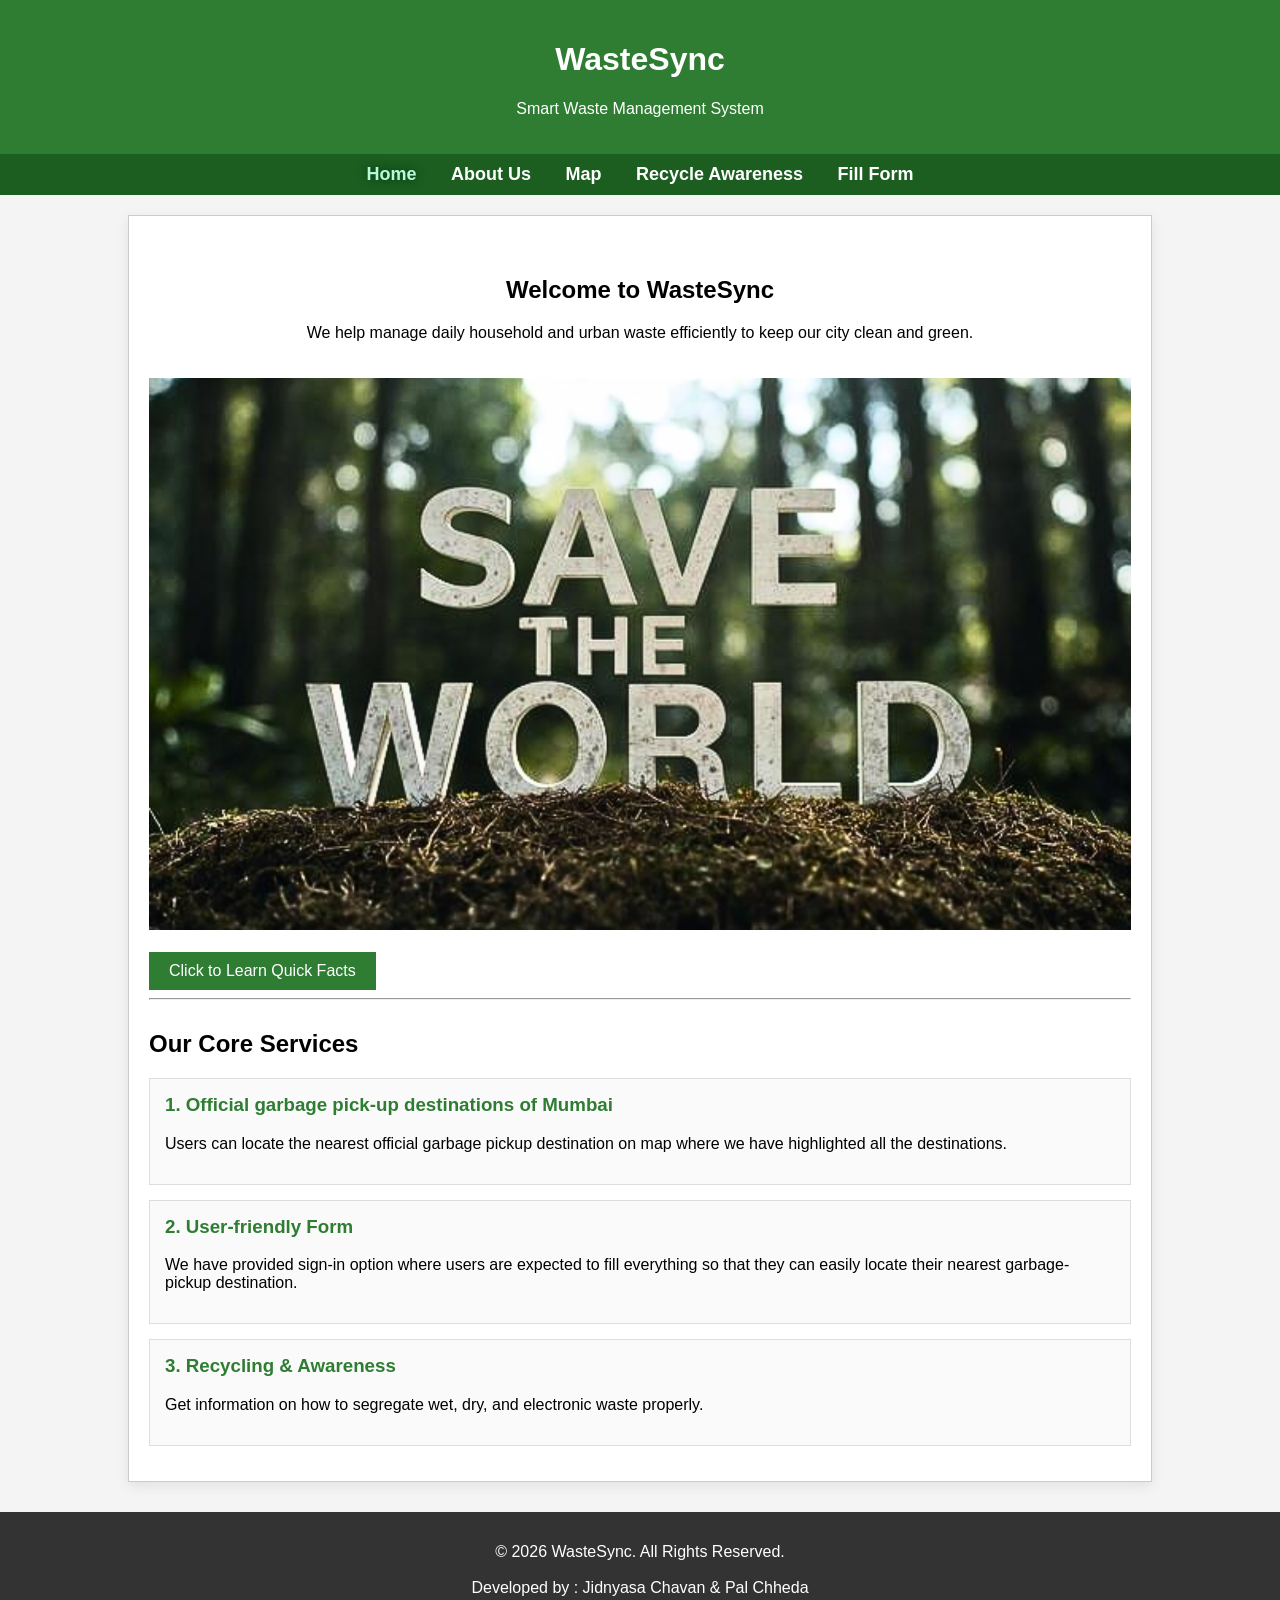
==== index.html @ 0f33257d "Add files via upload" ====
﻿<!DOCTYPE html>
<html>
<head>
    <title>WasteSync</title>
    <style>
        body{
            font-family: Arial, sans-serif;
            margin: 0;
            padding: 0;
            background-color: #f4f4f4;
        }
        header{
            background-color: #2e7d32;
            color: white;
            text-align: center;
            padding: 20px;
        }
        nav{
            background-color: #1b5e20;
            padding: 10px;
            text-align: center;
            width: 100%;
            box-sizing: border-box;
        }
        nav a{
            color: white;
            text-decoration: none;
            margin: 0 15px;
            font-size: 18px;
            font-weight: bold;
        }
        nav a:hover{
            color: #a5d6a7;
        }
nav a.active {
    color: #b7fad8;
    text-shadow: 0 0 10px #03331b;
}
        .container{
            width: 80%;
            margin: 20px auto;
            background-color: white;
            padding: 20px;
            border: 1px solid #ccc;
            box-sizing: border-box;
        }
        .container {
    box-shadow: 0 4px 12px rgba(0, 0, 0, 0.08);
}
        .welcome-box{
            text-align: center;
            padding: 20px;
        }
        .welcome-box img{
            width: 300px;
            height: auto;
            border-radius: 5px;
            margin-top: 30px;
        }
        .features{
            margin-top: 30px;
        }
        .feature-item{
            border: 1px solid #ddd;
            padding: 15px;
            margin-bottom: 15px;
            background-color: #fafafa;
        }
        .feature-item h3{
            color: #2e7d32;
            margin-top: 0;
        }
        .btn{
            background-color: #2e7d32;
            color: white;
            border: none;
            padding: 10px 20px;
            font-size: 16px;
            cursor: pointer;
        }
        .btn:hover{
            background-color: #1b5e20;
        }
        footer{
            text-align: center;
            padding: 15px;
            background-color: #333;
            color: white;
            margin-top: 30px;
        }
    </style>
</head>
<body>

    <header>
        <h1>WasteSync</h1>
        <p>Smart Waste Management System</p>
    </header>

    <nav>
        <a href="index.html" class="active">Home</a>
        <a href="about.html">About Us</a>
        <a href="map.html">Map</a>
        <a href="Awareness.html">Recycle Awareness</a>
        <a href="form.html">Fill Form</a>
    </nav>

    <div class="container">
        <div class="welcome-box">
            <h2>Welcome to WasteSync</h2>
            <p>We help manage daily household and urban waste efficiently to keep our city clean and green.</p>
        </div>
    
        <img src="Untitled design(1).png" width="1080" height="580" alt="WasteSync Image" style="max-width:100%; height:auto;">
        <br /><br />
        <button class="btn" onclick="showMessage()">Click to Learn Quick Facts</button>
        
        <hr />
        
        <div class="features">
            <h2>Our Core Services</h2>
        
            <div class="feature-item">
                <h3>1. Official garbage pick-up destinations of Mumbai</h3>
                <p>Users can locate the nearest official garbage pickup destination on map where we have highlighted all the destinations.</p>
            </div>
            <div class="feature-item">
                <h3>2. User-friendly Form</h3>
                <p>We have provided sign-in option where users are expected to fill everything so that they can easily locate their nearest garbage-pickup destination.</p>
            </div>
            <div class="feature-item">
                <h3>3. Recycling & Awareness</h3>
                <p>Get information on how to segregate wet, dry, and electronic waste properly.</p>
            </div>
        </div>
    </div>

    <footer>
        <p>&copy; 2026 WasteSync. All Rights Reserved.<br><br>Developed by : Jidnyasa Chavan & Pal Chheda</p>
    </footer>

    <script>
        function showMessage(){
            alert("Did you know? Recycling 1 ton of paper saves 17 trees! Keep using WasteSync.");
        }
    </script>

</body>
</html>
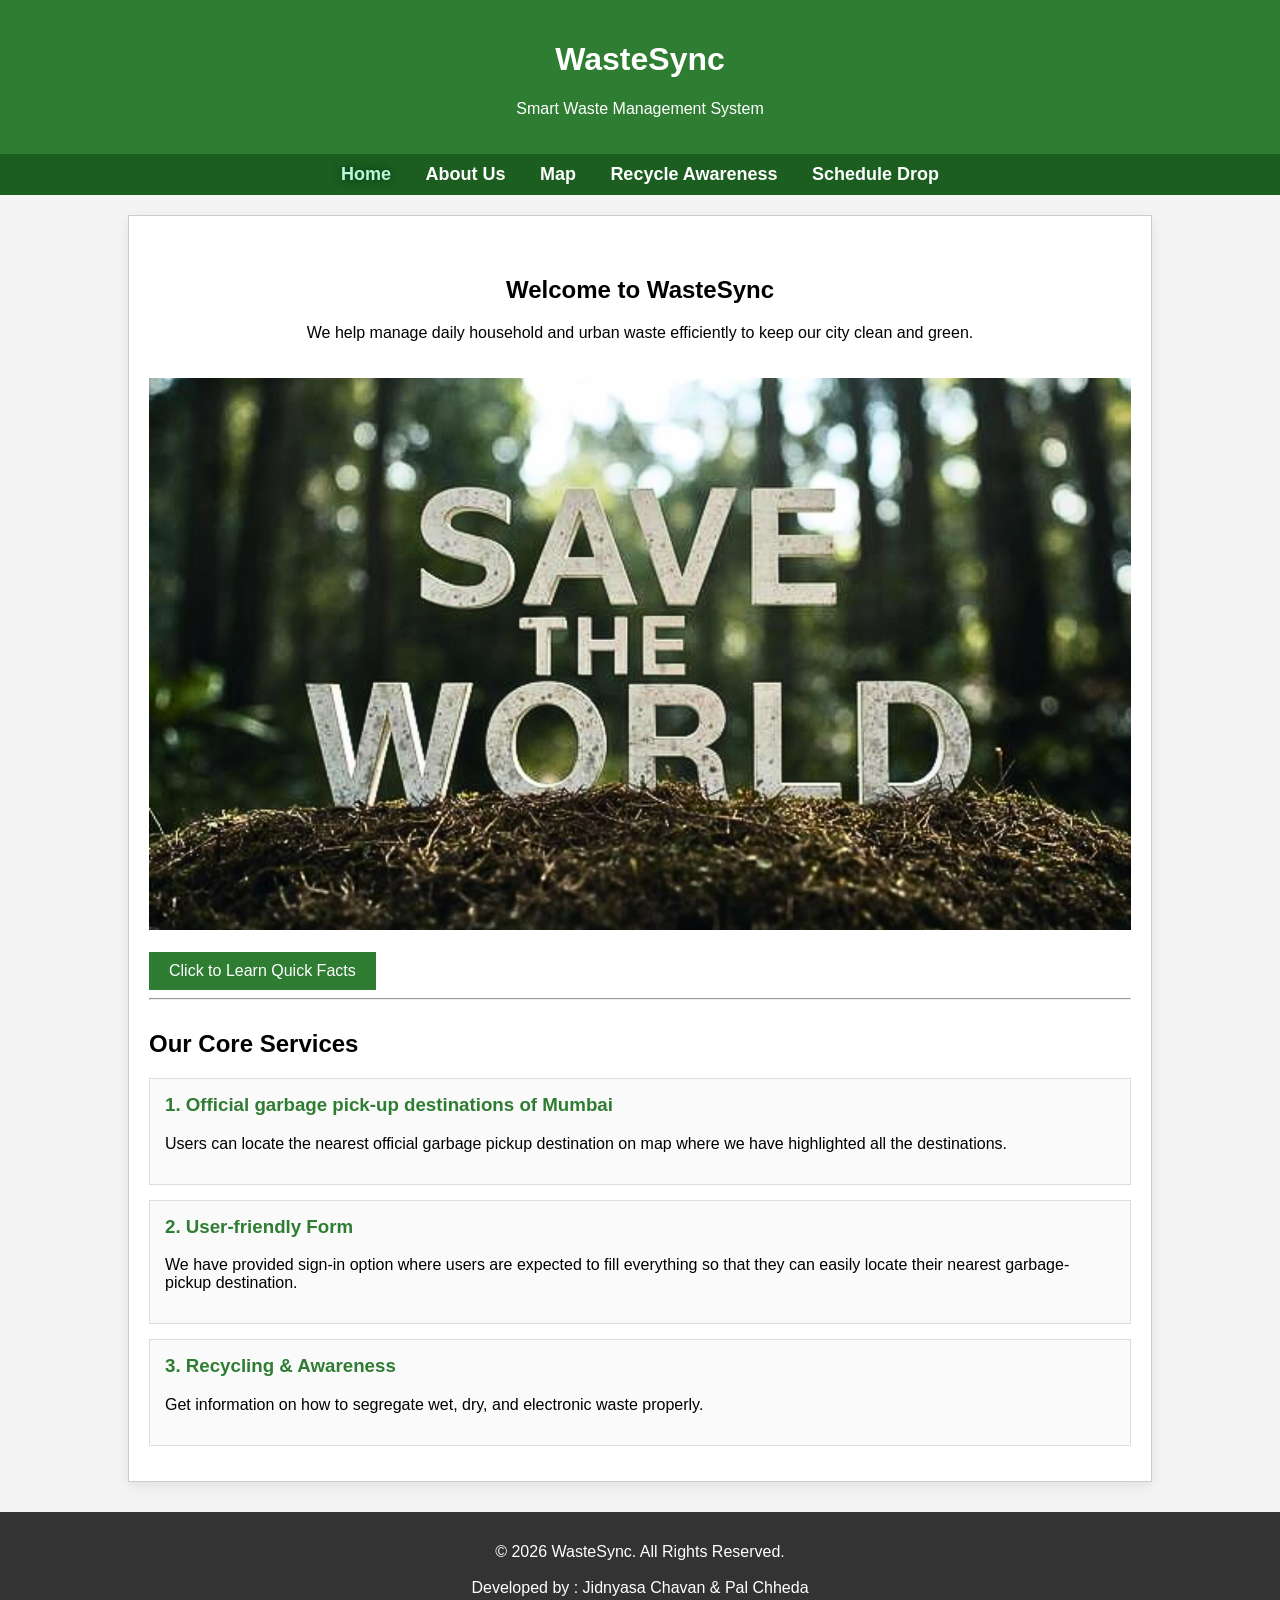
==== commit b4105dff: "Change navigation link text for clarity Updated navigation link from 'Fill Form' to 'Schedule Drop'." ====
--- a/index.html
+++ b/index.html
@@ -102,7 +102,7 @@
         <a href="about.html">About Us</a>
         <a href="map.html">Map</a>
         <a href="Awareness.html">Recycle Awareness</a>
-        <a href="form.html">Fill Form</a>
+        <a href="form.html">Schedule Drop</a>
     </nav>
 
     <div class="container">
@@ -146,4 +146,4 @@
     </script>
 
 </body>
-</html>+</html>
